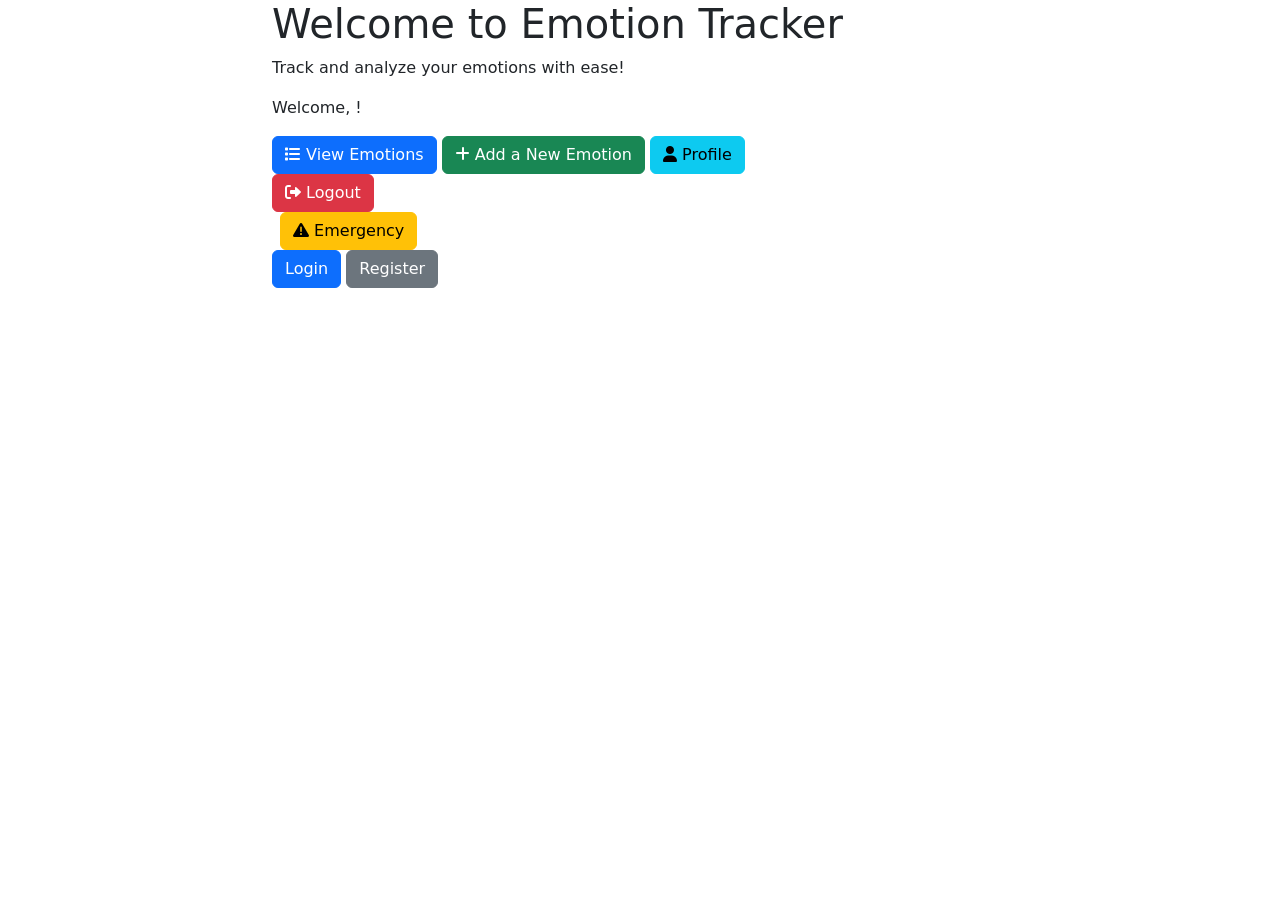
==== src/main/resources/templates/index.html @ d4ba3c17 "Emergency btn" ====
<!DOCTYPE html>
<html xmlns:th="http://www.thymeleaf.org"
        xmlns:sec="http://www.thymeleaf.org/extras/spring-security">
<head>
    <meta charset="UTF-8">
    <meta name="viewport" content="width=device-width, initial-scale=1.0">
    <title>Emotion Tracker</title>
    <link rel="stylesheet" href="https://cdn.jsdelivr.net/npm/bootstrap@5.3.0-alpha1/dist/css/bootstrap.min.css">
    <link rel="stylesheet" href="https://cdnjs.cloudflare.com/ajax/libs/font-awesome/6.0.0-beta3/css/all.min.css">
    <link rel="stylesheet" type="text/css" href="/css/index.css">
    <link rel="stylesheet" type="text/css" href="/css/buttons.css">
    <link rel="icon" sizes="192x192" href="/images/android-chrome-192x192.png">
    <link rel="icon" sizes="512x512" href="/images/android-chrome-512x512.png">
    <link rel="apple-touch-icon" sizes="180x180" href="/images/apple-touch-icon.png">
    <link rel="icon" type="image/png" sizes="32x32" href="/images/favicon-32x32.png">
    <link rel="icon" type="image/png" sizes="16x16" href="/images/favicon-16x16.png">
    <link rel="shortcut icon" href="/favicon.ico" type="image/x-icon">
    <link rel="icon" href="/favicon.ico" type="image/x-icon">
    <link rel="manifest" href="/site.webmanifest">
</head>
<body>
    <div class="container">
        <div class="row justify-content-center">
            <div class="col-md-8">
                <h1>Welcome to Emotion Tracker</h1>
                <p>Track and analyze your emotions with ease!</p>
                <div sec:authorize="isAuthenticated()">
                    <p>Welcome, <span sec:authentication="name"></span>!</p>
                    <div>
                        <a href="/emotions" class="btn btn-primary">
                            <i class="fas fa-list"></i> View Emotions
                        </a>
                        <a href="/emotions/input" class="btn btn-success">
                            <i class="fas fa-plus"></i> Add a New Emotion
                        </a>
                        <a href="/profile" class="btn btn-info">
                            <i class="fas fa-user"></i> Profile
                        </a>
                        <form th:action="@{/logout}" method="post">
                            <button type="submit" class="btn btn-danger">
                                <i class="fas fa-sign-out-alt"></i> Logout
                            </button>
                        </form>
                        <button type="button" class="btn btn-warning ms-2" data-bs-toggle="modal" data-bs-target="#emergencyModal">
                            <i class="fas fa-exclamation-triangle"></i> Emergency
                        </button>                   
                    </div>   
                </div>
                <div sec:authorize="!isAuthenticated()">
                    <a href="/login" class="btn btn-primary">Login</a>
                    <a href="/register" class="btn btn-secondary">Register</a>
                </div>
            </div>
        </div>
    </div>

    <div class="modal fade" id="emergencyModal" tabindex="-1" aria-labelledby="emergencyModalLabel" aria-hidden="true">
        <div class="modal-dialog">
            <div class="modal-content">
                <div class="modal-header">
                    <h5 class="modal-title" id="emergencyModalLabel">Emergency Assistance</h5>
                    <button type="button" class="btn-close" data-bs-dismiss="modal" aria-label="Close"></button>
                </div>

                <div class="modal-body">
                    <div th:if="${hasAddress}">
                        <p><strong>Your Address:</strong></p>
                        <ul>
                            <li>Country: <span th:text="${country}">-</span></li>
                            <li>City: <span th:text="${city}">-</span></li>
                        </ul>
                        <button class="btn btn-primary" id="helpBtn">Help</button>
                       
                        <div id="helplineResults" style="display: none; margin-top: 20px;">
                            <h5>Available Helplines:</h5>
                            <ul id="helplineList">
                               
                            </ul>
                        </div>
                    </div>
                    <div th:if="${!hasAddress}">
                        <p>You need to specify your country and city.</p>
                        <a th:href="@{/profile(editMode=true)}" class="btn btn-secondary">Go to Profile</a>
                    </div>
                </div>
                <div class="modal-footer">
                    <button type="button" class="btn btn-secondary" data-bs-dismiss="modal">Close</button>
                </div>
            </div>
        </div>
    </div>

    <script src="https://cdn.jsdelivr.net/npm/bootstrap@5.3.0-alpha1/dist/js/bootstrap.bundle.min.js"></script>
    <script src="/js/index.js"></script>
</body>
</html>
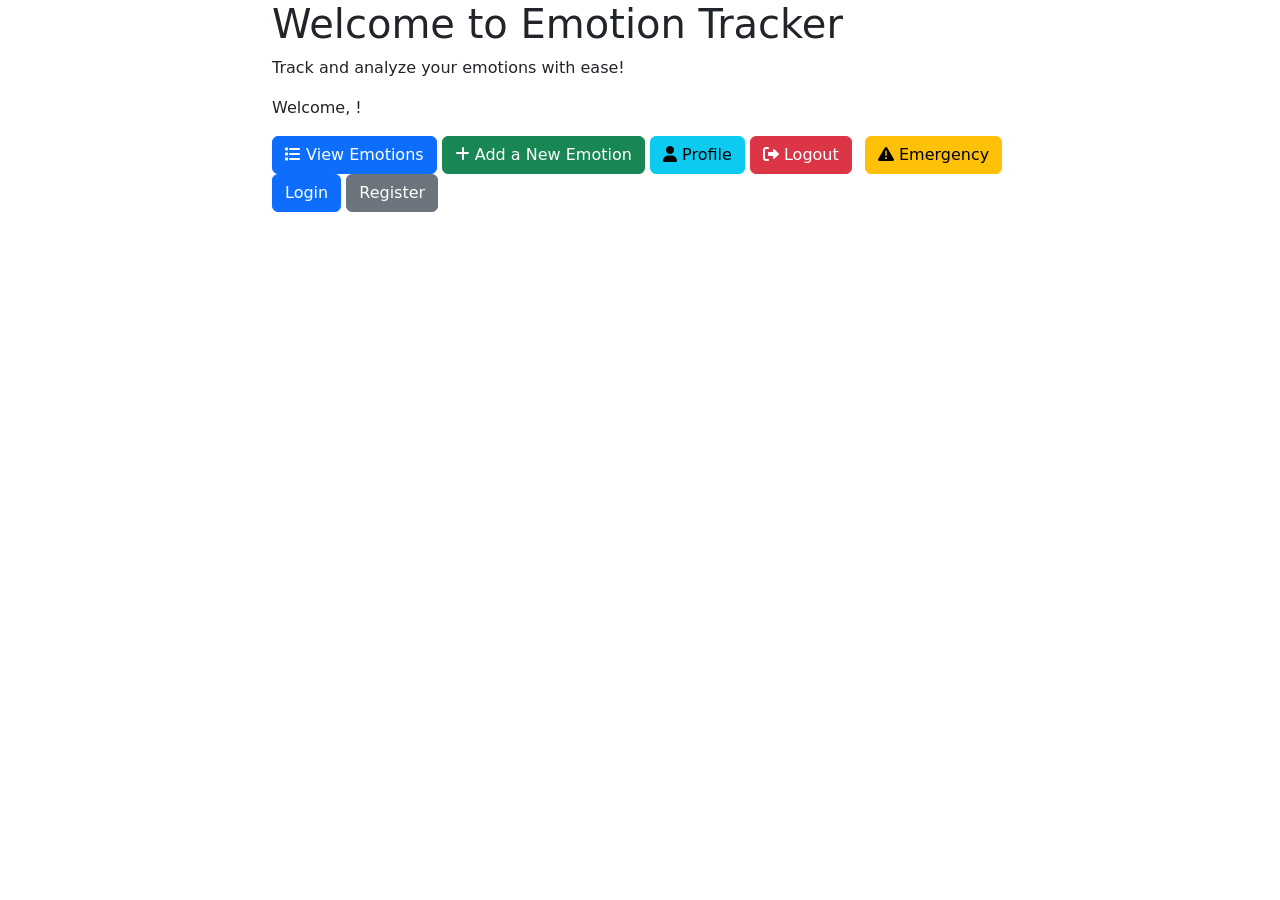
==== commit 7c526572: "Help btn" ====
--- a/src/main/resources/templates/index.html
+++ b/src/main/resources/templates/index.html
@@ -1,6 +1,6 @@
-<!DOCTYPE html>
+<!DOCTYPE html> 
 <html xmlns:th="http://www.thymeleaf.org"
-        xmlns:sec="http://www.thymeleaf.org/extras/spring-security">
+      xmlns:sec="http://www.thymeleaf.org/extras/spring-security">
 <head>
     <meta charset="UTF-8">
     <meta name="viewport" content="width=device-width, initial-scale=1.0">
@@ -36,7 +36,7 @@
                         <a href="/profile" class="btn btn-info">
                             <i class="fas fa-user"></i> Profile
                         </a>
-                        <form th:action="@{/logout}" method="post">
+                        <form th:action="@{/logout}" method="post" style="display:inline;">
                             <button type="submit" class="btn btn-danger">
                                 <i class="fas fa-sign-out-alt"></i> Logout
                             </button>
@@ -61,7 +61,6 @@
                     <h5 class="modal-title" id="emergencyModalLabel">Emergency Assistance</h5>
                     <button type="button" class="btn-close" data-bs-dismiss="modal" aria-label="Close"></button>
                 </div>
-
                 <div class="modal-body">
                     <div th:if="${hasAddress}">
                         <p><strong>Your Address:</strong></p>
@@ -70,11 +69,9 @@
                             <li>City: <span th:text="${city}">-</span></li>
                         </ul>
                         <button class="btn btn-primary" id="helpBtn">Help</button>
-                       
                         <div id="helplineResults" style="display: none; margin-top: 20px;">
                             <h5>Available Helplines:</h5>
                             <ul id="helplineList">
-                               
                             </ul>
                         </div>
                     </div>
@@ -90,6 +87,12 @@
         </div>
     </div>
 
+    <script th:inline="javascript">
+        /*<![CDATA[*/
+        var country = '[[${country}]]';
+        var city = '[[${city}]]';
+        /*]]>*/
+    </script>
     <script src="https://cdn.jsdelivr.net/npm/bootstrap@5.3.0-alpha1/dist/js/bootstrap.bundle.min.js"></script>
     <script src="/js/index.js"></script>
 </body>
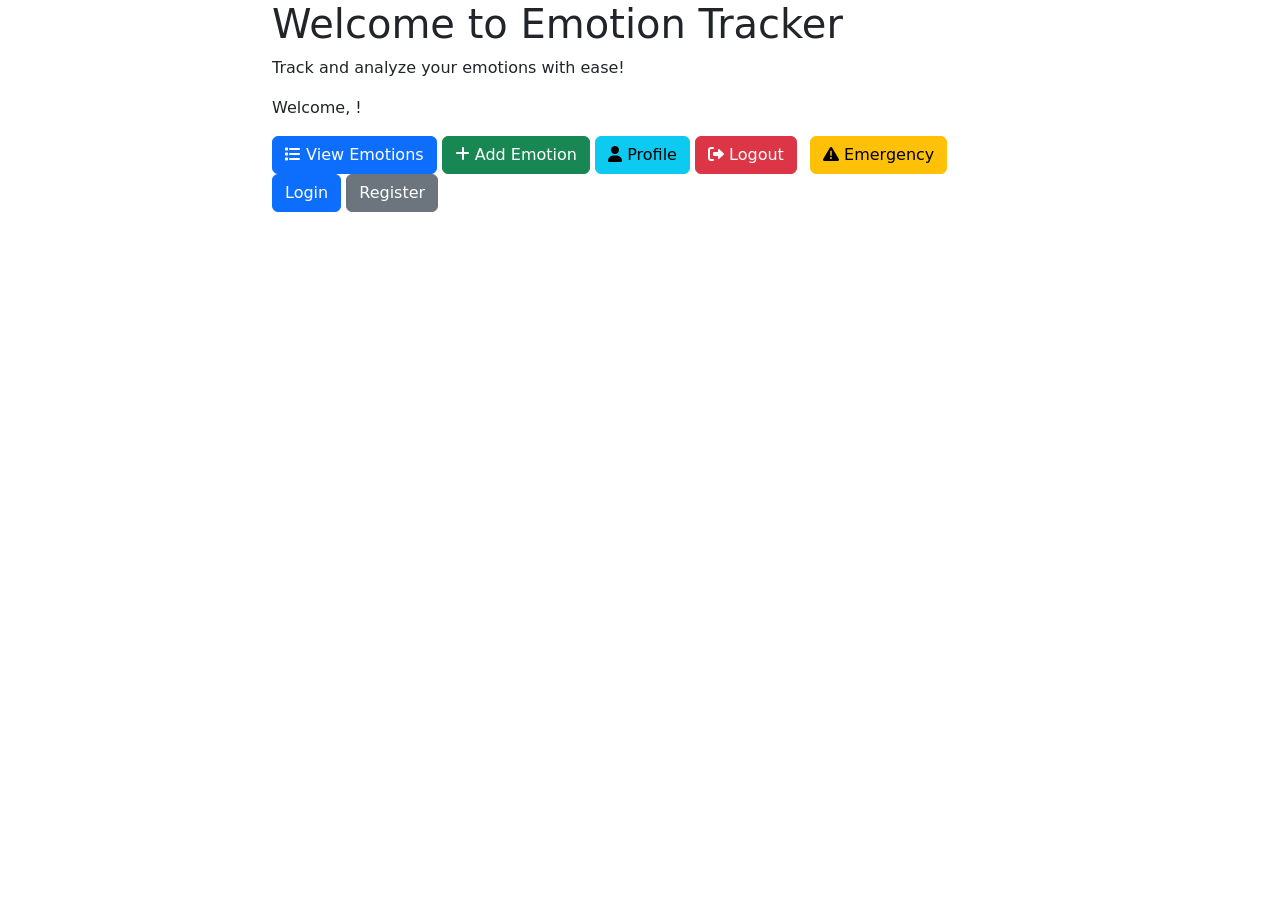
==== commit 353240fa: "Update navigation" ====
--- a/src/main/resources/templates/index.html
+++ b/src/main/resources/templates/index.html
@@ -31,7 +31,7 @@
                             <i class="fas fa-list"></i> View Emotions
                         </a>
                         <a href="/emotions/input" class="btn btn-success">
-                            <i class="fas fa-plus"></i> Add a New Emotion
+                            <i class="fas fa-plus"></i> Add Emotion
                         </a>
                         <a href="/profile" class="btn btn-info">
                             <i class="fas fa-user"></i> Profile
@@ -63,16 +63,20 @@
                 </div>
                 <div class="modal-body">
                     <div th:if="${hasAddress}">
-                        <p><strong>Your Address:</strong></p>
-                        <ul>
-                            <li>Country: <span th:text="${country}">-</span></li>
-                            <li>City: <span th:text="${city}">-</span></li>
-                        </ul>
+                        <p><strong>Your Address:</strong>
+                            <span id="countryInput" th:text="${country}"></span>, <span id="cityInput" th:text="${city}"</span>
+                        </p>
                         <button class="btn btn-primary" id="helpBtn">Help</button>
                         <div id="helplineResults" style="display: none; margin-top: 20px;">
                             <h5>Available Helplines:</h5>
-                            <ul id="helplineList">
-                            </ul>
+                            <table id="helplineList">
+                                <tr>
+                                    <th>Organization</th>
+                                    <th>Call</th>
+                                    <th>Website</th>
+                                    <th>Text</th>
+                                </tr>
+                            </table>
                         </div>
                     </div>
                     <div th:if="${!hasAddress}">
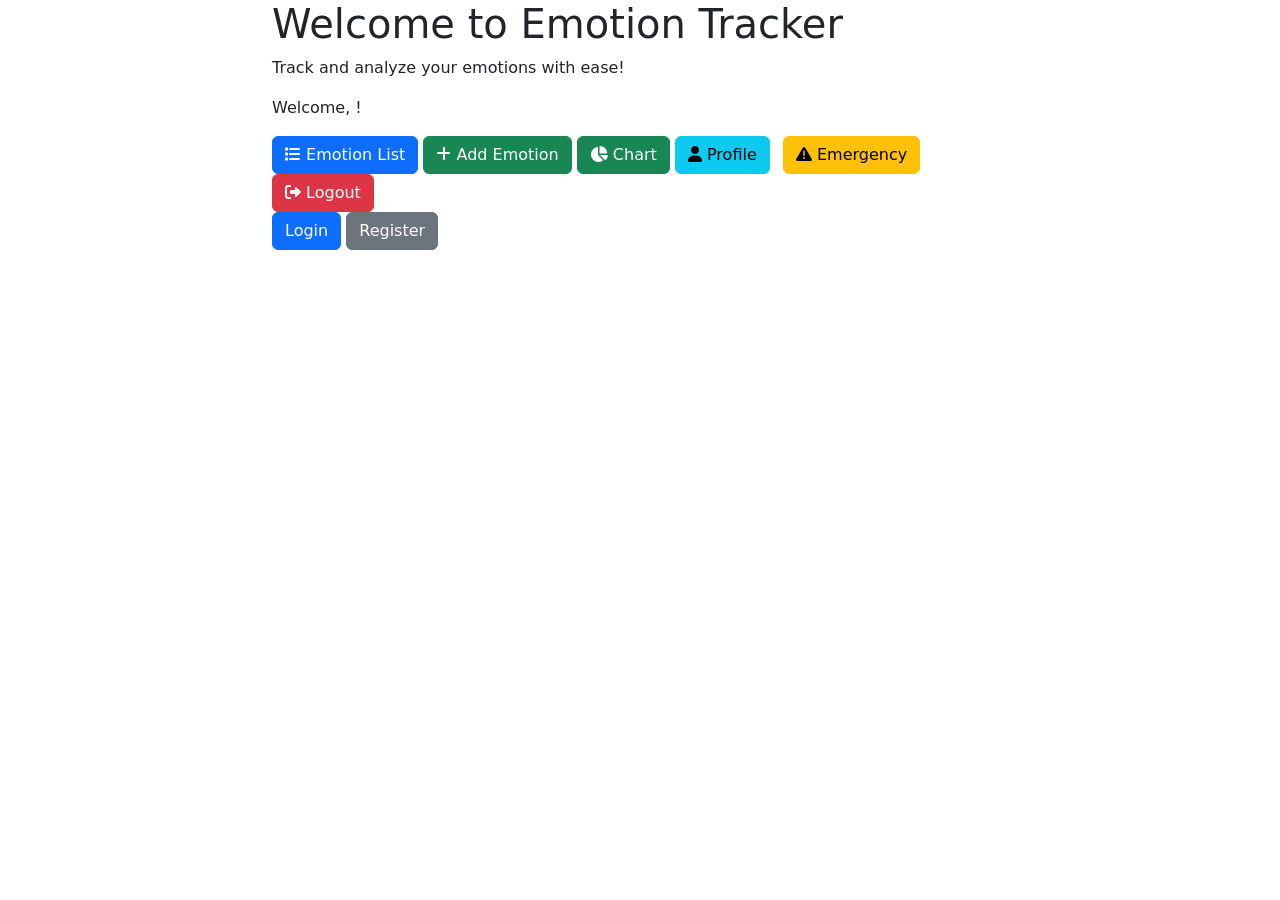
==== commit b6509823: "Home navigation" ====
--- a/src/main/resources/templates/index.html
+++ b/src/main/resources/templates/index.html
@@ -1,4 +1,4 @@
-<!DOCTYPE html> 
+<!DOCTYPE html>
 <html xmlns:th="http://www.thymeleaf.org"
       xmlns:sec="http://www.thymeleaf.org/extras/spring-security">
 <head>
@@ -28,23 +28,26 @@
                     <p>Welcome, <span sec:authentication="name"></span>!</p>
                     <div>
                         <a href="/emotions" class="btn btn-primary">
-                            <i class="fas fa-list"></i> View Emotions
+                            <i class="fas fa-list"></i> Emotion List
                         </a>
                         <a href="/emotions/input" class="btn btn-success">
                             <i class="fas fa-plus"></i> Add Emotion
                         </a>
+                        <a href="/emotions/chart" class="btn btn-success">
+                            <i class="fas fa-chart-pie"></i> Chart
+                        </a>
                         <a href="/profile" class="btn btn-info">
                             <i class="fas fa-user"></i> Profile
                         </a>
+                        <button type="button" class="btn btn-warning ms-2" data-bs-toggle="modal" data-bs-target="#emergencyModal">
+                            <i class="fas fa-exclamation-triangle"></i> Emergency
+                        </button>
                         <form th:action="@{/logout}" method="post" style="display:inline;">
                             <button type="submit" class="btn btn-danger">
                                 <i class="fas fa-sign-out-alt"></i> Logout
                             </button>
                         </form>
-                        <button type="button" class="btn btn-warning ms-2" data-bs-toggle="modal" data-bs-target="#emergencyModal">
-                            <i class="fas fa-exclamation-triangle"></i> Emergency
-                        </button>                   
-                    </div>   
+                    </div>
                 </div>
                 <div sec:authorize="!isAuthenticated()">
                     <a href="/login" class="btn btn-primary">Login</a>
@@ -54,42 +57,7 @@
         </div>
     </div>
 
-    <div class="modal fade" id="emergencyModal" tabindex="-1" aria-labelledby="emergencyModalLabel" aria-hidden="true">
-        <div class="modal-dialog">
-            <div class="modal-content">
-                <div class="modal-header">
-                    <h5 class="modal-title" id="emergencyModalLabel">Emergency Assistance</h5>
-                    <button type="button" class="btn-close" data-bs-dismiss="modal" aria-label="Close"></button>
-                </div>
-                <div class="modal-body">
-                    <div th:if="${hasAddress}">
-                        <p><strong>Your Address:</strong>
-                            <span id="countryInput" th:text="${country}"></span>, <span id="cityInput" th:text="${city}"</span>
-                        </p>
-                        <button class="btn btn-primary" id="helpBtn">Help</button>
-                        <div id="helplineResults" style="display: none; margin-top: 20px;">
-                            <h5>Available Helplines:</h5>
-                            <table id="helplineList">
-                                <tr>
-                                    <th>Organization</th>
-                                    <th>Call</th>
-                                    <th>Website</th>
-                                    <th>Text</th>
-                                </tr>
-                            </table>
-                        </div>
-                    </div>
-                    <div th:if="${!hasAddress}">
-                        <p>You need to specify your country and city.</p>
-                        <a th:href="@{/profile(editMode=true)}" class="btn btn-secondary">Go to Profile</a>
-                    </div>
-                </div>
-                <div class="modal-footer">
-                    <button type="button" class="btn btn-secondary" data-bs-dismiss="modal">Close</button>
-                </div>
-            </div>
-        </div>
-    </div>
+    <div th:replace="fragments/modal :: modal('emergencyModal', 'Emergency Assistance', ${hasAddress}, ${country}, ${city})"></div>
 
     <script th:inline="javascript">
         /*<![CDATA[*/
@@ -98,6 +66,6 @@
         /*]]>*/
     </script>
     <script src="https://cdn.jsdelivr.net/npm/bootstrap@5.3.0-alpha1/dist/js/bootstrap.bundle.min.js"></script>
-    <script src="/js/index.js"></script>
+    <script src="/js/fragments/modal.js"></script>
 </body>
 </html>
